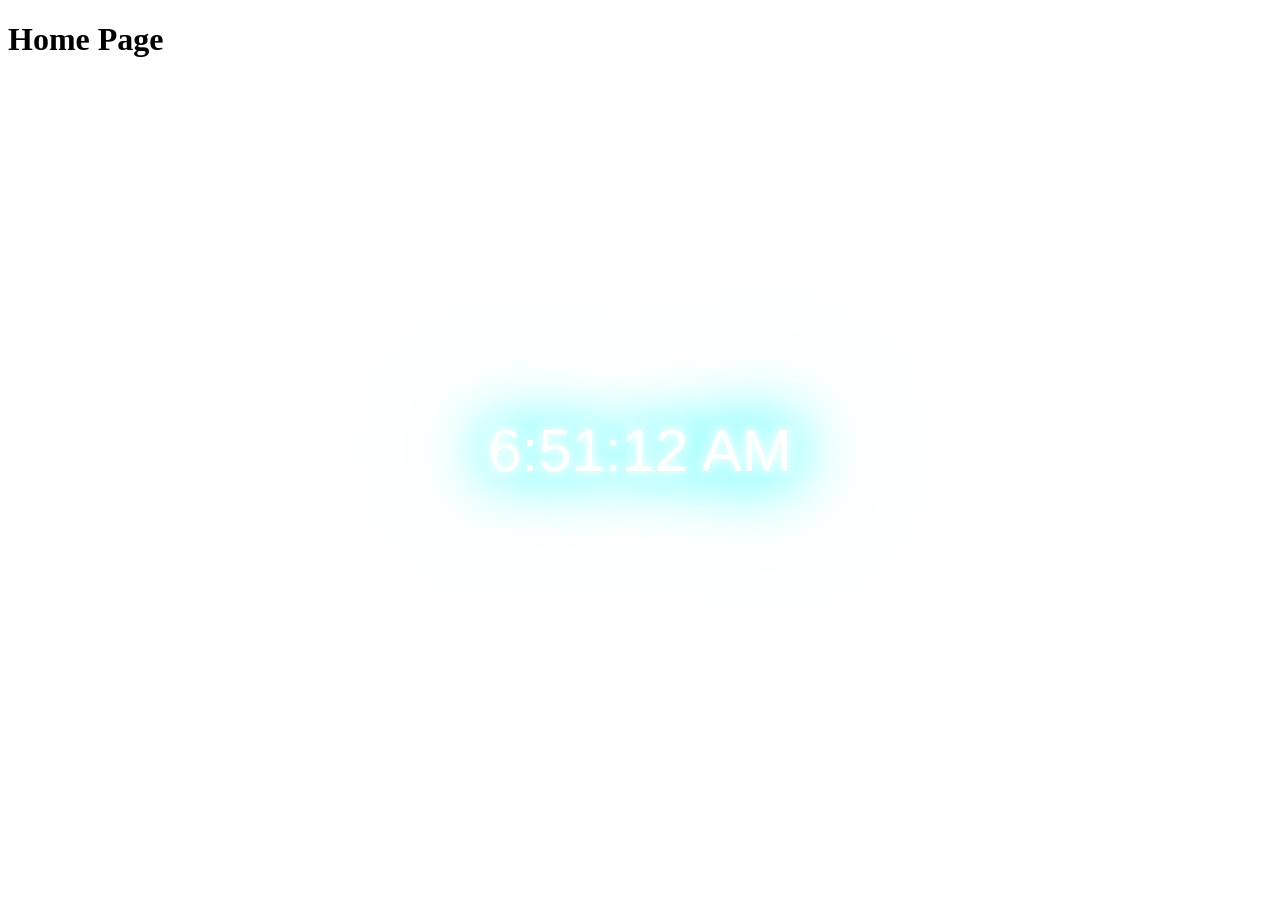
==== templates/index.html @ 61e29da0 "init commit" ====
<!-- Home Page -->

<!DOCTYPE html>

<html lang="en">
    <head>
        <meta name="viewport" content="initial-scale=1, width=device-width">
        <script src="/static/Index.js"></script>
        <link rel="stylesheet" href="/static/Index.css">
        <title>Home Page</title>
    </head>

    <body>
        <div class="header">
            <h1>Home Page</h1>
        </div>

        <div class="clock" id="clock"></div>
        
    </body>
</html>
---- static/Index.css ----
.clock {
    position: fixed;
    top: 50%;
    left: 50%;
    transform: translate(-50%, -50%);
    font-family: 'Orbitron', sans-serif;
    font-size: 60px;
    color: #fff;
    text-shadow: 0 0 10px #fff,
                 0 0 20px #fff,
                 0 0 30px #fff,
                 0 0 40px #0ff,
                 0 0 70px #0ff,
                 0 0 80px #0ff,
                 0 0 100px #0ff,
                 0 0 150px #0ff;
        
}
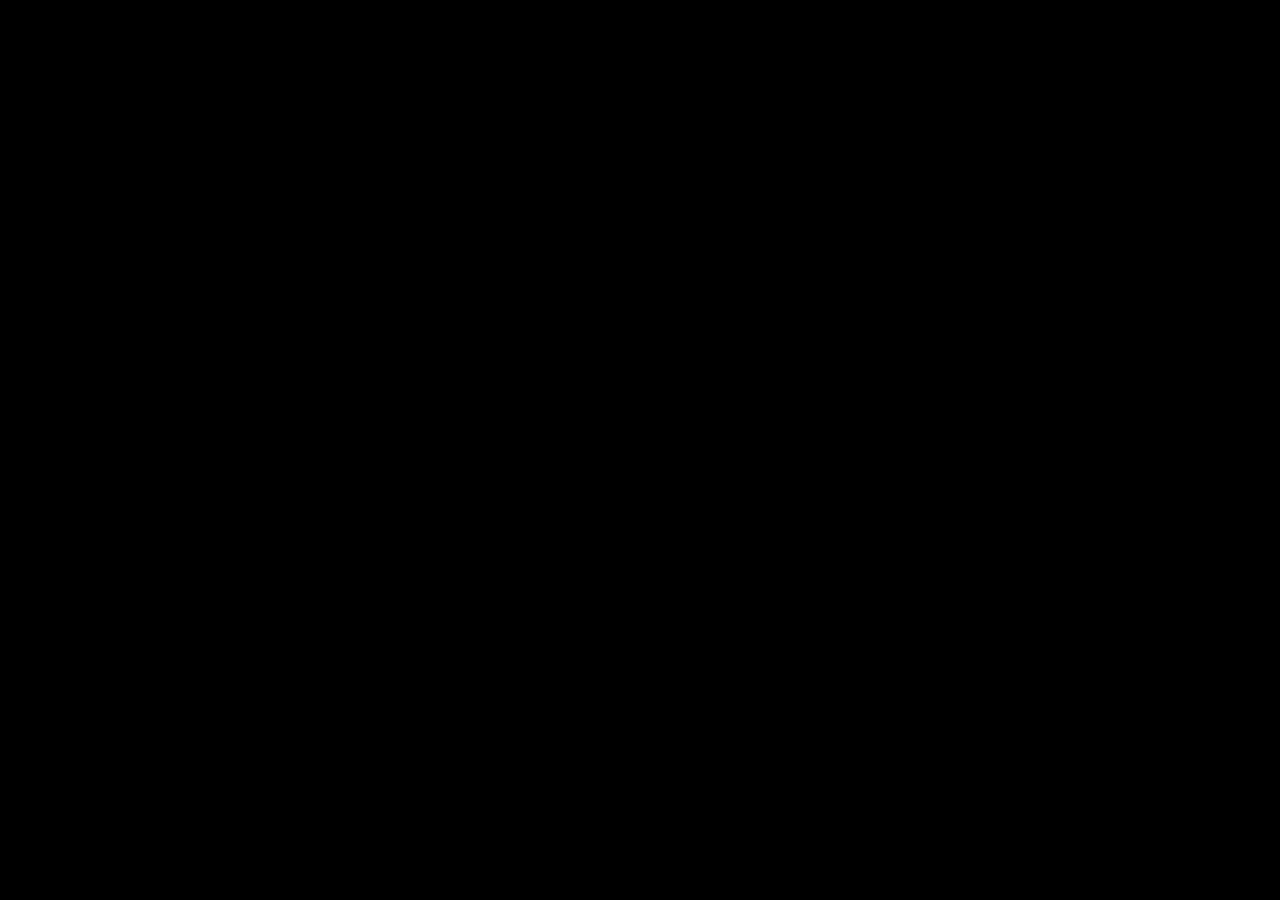
==== commit 121b2c7a: "fixes" ====
--- a/templates/index.html
+++ b/templates/index.html
@@ -11,10 +11,6 @@
     </head>
 
     <body>
-        <div class="header">
-            <h1>Home Page</h1>
-        </div>
-
         <div class="clock" id="clock"></div>
         
     </body>
--- a/static/Index.css
+++ b/static/Index.css
@@ -1,3 +1,7 @@
+body {
+    background-color: #000;
+}
+
 .clock {
     position: fixed;
     top: 50%;
